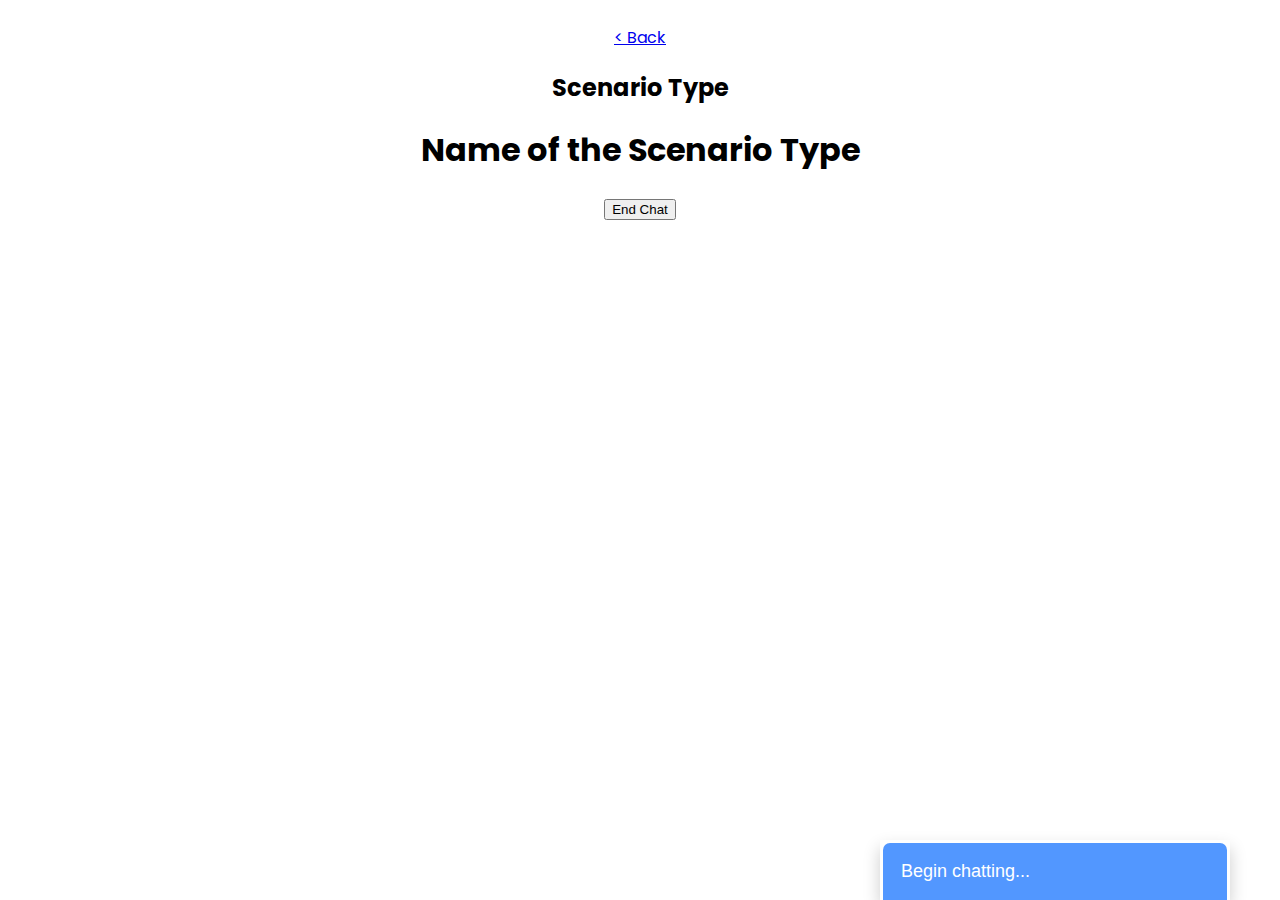
==== chatbot.html @ d15618d3 "Chatbot" ====
<!DOCTYPE html>
<html lang="en">
    <head>
        <meta charset="UTF-8" />
        <meta http-equiv="X-UA-Compatible" content="IE=edge" />
        <meta name="viewport" content="width=device-width, initial-scale=1.0" />
        <title>Chatbot Javascript </title>
		<link rel="stylesheet" href="chat.css" />
	</head>
	<!DOCTYPE html>
	<html lang="en">
		<head>
			<meta charset="UTF-8" />
			<meta name="viewport" content="width=device-width, initial-scale=1.0" />
			<title>Chat Bot</title>
			<link rel="stylesheet" href="style.css" />
		</head>

		<body>
			<main>
				<a class="back" href="index.html">< Back</a>
                <div class="container">
					<h2 class="scene-title">Scenario Type</h2>
                    <h1 class="scene-name">Name of the Scenario Type</h1>
		
					<div class="end-button">
						<button id="end-buttonID">
							End Chat
						</button>
					</div>
				</div>
        
                <div class="chat-bar-collapsible">
                    <button id="chat-button" type="button" class="collapsible">Begin chatting...</button>
            
                    <div class="content">
                        <div class="full-chat-block">
                            <!-- Message Container -->
                            <div class="outer-container">
                                <div class="chat-container">
                                    <!-- Messages -->
                                    <div id="chatbox">
                                        <h5 id="chat-timestamp"></h5>
                                        <p id="botStarterMessage" class="botText"><span>Loading...</span></p>
                                    </div>
            
                                    <!-- User input box -->
                                    <div class="chat-bar-input-block">
                                        <div id="userInput">
                                            <input id="textInput" class="input-box" type="text" name="msg"
                                                placeholder="Send a message...">
                                            <p></p>
                                        </div>
            
                                        <div class="send-message">
                                            <button id="send-message-btn">Send Message</button>
                                        </div>
                                    </div>
            
                                    <div id="chat-bar-bottom">
                                        <p></p>
                                    </div>
            
                                </div>
                            </div>
            
                        </div>
                    </div>
            
                </div>            

                <script src="https://ajax.googleapis.com/ajax/libs/jquery/3.4.1/jquery.min.js"></script>
                <script src="responses.js"></script>
                <script src="chat.js"></script>
		</body>
	</html>
</html>
---- chat.css ----
.body{
    font-family: "Poppins", sans-serif;
    text-align: left;
}

#back {
    text-align: left;
}

.chat-bar-collapsible {
    position: fixed;
    bottom: 0;
    right: 50px;
    box-shadow: 0 8px 16px 0 rgba(0, 0, 0, 0.2);
}

.collapsible {
    background-color: rgb(82, 151, 255);
    color: white;
    cursor: pointer;
    padding: 18px;
    width: 350px;
    text-align: left;
    outline: none;
    font-size: 18px;
    border-radius: 10px 10px 0px 0px;
    border: 3px solid white;
    border-bottom: none;
}

.content {
    max-height: 0;
    overflow: hidden;
    transition: max-height 0.2s ease-out;
    background-color: #f1f1f1;
}

.full-chat-block {
    width: 350px;
    background: white;
    text-align: center;
    overflow: auto;
    scrollbar-width: none;
    height: max-content;
    transition: max-height 0.2s ease-out;
}

.outer-container {
    min-height: 500px;
    bottom: 0%;
    position: relative;
}

.chat-container {
    max-height: 500px;
    width: 100%;
    position: absolute;
    bottom: 0;
    left: 0;
    scroll-behavior: smooth;
    hyphens: auto;
}

.chat-container::-webkit-scrollbar {
    display: none;
}

.chat-bar-input-block {
    display: flex;
    float: left;
    box-sizing: border-box;
    justify-content: space-between;
    width: 100%;
    align-items: center;
    background-color: rgb(235, 235, 235);
    border-radius: 10px 10px 0px 0px;
    padding: 10px 0px 10px 10px;
}

.chat-bar-icons {
    display: flex;
    justify-content: space-evenly;
    box-sizing: border-box;
    width: 25%;
    float: right;
    font-size: 20px;
}

#chat-icon:hover {
    opacity: .7;
}

/* Chat bubbles */

#userInput {
    width: 75%;
}

.input-box {
    float: left;
    border: none;
    box-sizing: border-box;
    width: 100%;
    border-radius: 10px;
    padding: 10px;
    font-size: 16px;
    color: #000;
    background-color: white;
    outline: none
}

.userText {
    color: white;
    font-family: "Poppins", sans-serif;
    font-size: 16px;
    font-weight: normal;
    text-align: right;
    clear: both;
}

.userText span {
    line-height: 1.5em;
    display: inline-block;
    background: #5ca6fa;
    padding: 10px;
    border-radius: 8px;
    border-bottom-right-radius: 2px;
    max-width: 80%;
    margin-right: 10px;
    animation: floatup .5s forwards
}

.botText {
    color: #000;
    font-family: "Poppins", sans-serif;
    font-weight: normal;
    font-size: 16px;
    text-align: left;
}

.botText span {
    line-height: 1.5em;
    display: inline-block;
    background: #e0e0e0;
    padding: 10px;
    border-radius: 8px;
    border-bottom-left-radius: 2px;
    max-width: 80%;
    margin-left: 10px;
    animation: floatup .5s forwards
}

@keyframes floatup {
    from {
        transform: translateY(14px);
        opacity: .0;
    }
    to {
        transform: translateY(0px);
        opacity: 1;
    }
}

@media screen and (max-width:600px) {
    .full-chat-block {
        width: 100%;
        border-radius: 0px;
    }
    .chat-bar-collapsible {
        position: fixed;
        bottom: 0;
        right: 0;
        width: 100%;
    }
    .collapsible {
        width: 100%;
        border: 0px;
        border-top: 3px solid white;
        border-radius: 0px;
    }
}
---- style.css ----
@import url("https://fonts.googleapis.com/css2?family=Poppins:wght@300;400&display=swap");
body {
	font-family: "Poppins", sans-serif;
	box-sizing: border-box;
	text-align: center;
	margin: 20px auto;
	padding: 5px;
}

#hr {
	background: white;
	color: black;
	border: solid 1px;
	margin: 2px;
	border-radius: 5px;
	cursor: pointer;
	font-size: 13px;
	font-family: inherit;
}

.generalbutton {
	background: white;
	color: black;
	border: solid 1px;
	margin: 2px;
	border-radius: 5px;
	cursor: pointer;
	font-size: 13px;
	font-family: inherit;
}

/* FIX THIS
.generalbutton :hover {
    opacity: .7;
}
*/

#get-started {
    font-size: 1.5em;
    font-family: inherit;
    border: none;
    outline: none;
}

.app-title {
    font-size: 5em;
    padding-top: 2em;
}

.app-slogan {
    font-size: 0.7em;
}

.messages {
	display: flex;
	flex-direction: column;
	overflow: scroll;
	height: 90%;
	width: 100%;
	background-color: white;
	padding: 15px;
	margin: 15px;
	border-radius: 10px;
}
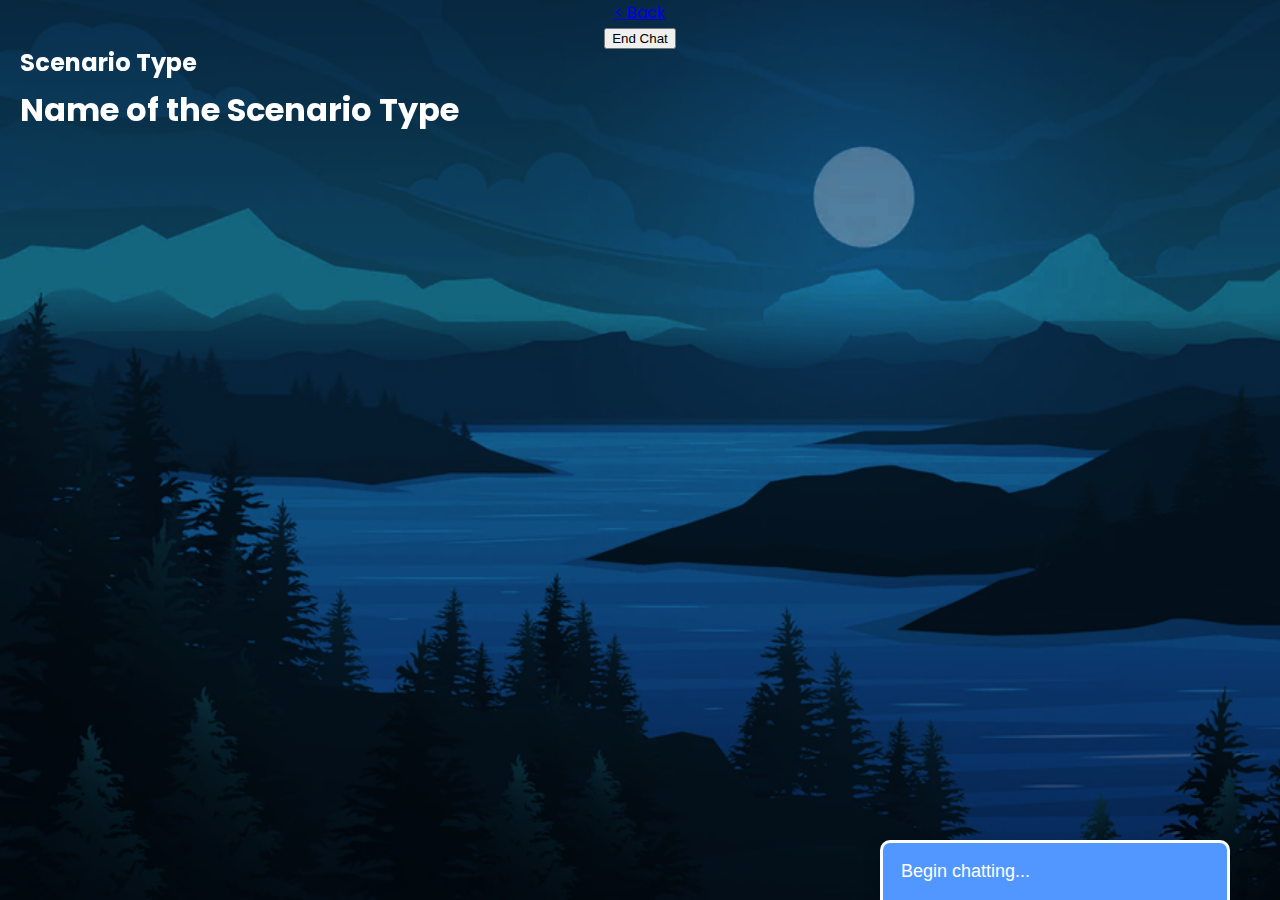
==== commit 0d64ccd5: "hi" ====
--- a/chatbot.html
+++ b/chatbot.html
@@ -18,6 +18,7 @@
 
 		<body>
 			<main>
+                <div class="background-image">
 				<a class="back" href="index.html">< Back</a>
                 <div class="container">
 					<h2 class="scene-title">Scenario Type</h2>
@@ -53,7 +54,7 @@
                                         </div>
             
                                         <div class="send-message">
-                                            <button id="send-message-btn">Send Message</button>
+                                            <button id="send-message-btn">Send</button>
                                         </div>
                                     </div>
             
@@ -68,7 +69,7 @@
                     </div>
             
                 </div>            
-
+            </div>
                 <script src="https://ajax.googleapis.com/ajax/libs/jquery/3.4.1/jquery.min.js"></script>
                 <script src="responses.js"></script>
                 <script src="chat.js"></script>
--- a/chat.css
+++ b/chat.css
@@ -1,10 +1,20 @@
 .body{
     font-family: "Poppins", sans-serif;
-    text-align: left;
 }
 
-#back {
+.scene-title {
     text-align: left;
+    padding-left: 20px;
+    color: white;
+    position: fixed;
+}
+
+.scene-name {
+    text-align: left;
+    padding-top: 40px;
+    padding-left: 20px;
+    color: white;
+    position: fixed;
 }
 
 .chat-bar-collapsible {
@@ -86,8 +96,11 @@
     font-size: 20px;
 }
 
-#chat-icon:hover {
-    opacity: .7;
+#send-message-btn { 
+    border-radius: 10px;
+    padding: 10px;
+    padding-left: 15px;
+    padding-right: 15px;
 }
 
 /* Chat bubbles */
--- a/style.css
+++ b/style.css
@@ -1,12 +1,30 @@
 @import url("https://fonts.googleapis.com/css2?family=Poppins:wght@300;400&display=swap");
 body {
 	font-family: "Poppins", sans-serif;
+    color:white;
 	box-sizing: border-box;
 	text-align: center;
-	margin: 20px auto;
-	padding: 5px;
+	margin: 0px auto;
+	padding: 0px;
 }
 
+.background-image {
+    background-image: url('./low.png');
+    background-size: cover;
+    background-repeat: no-repeat;
+    height:100vh;
+    border: 0;
+}
+
+.logo {
+    height: 50px;
+    width: 50px;
+    text-align: left;
+    /* left align*/
+    margin: 5px;
+}
+
+/*
 #hr {
 	background: white;
 	color: black;
@@ -17,34 +35,41 @@
 	font-size: 13px;
 	font-family: inherit;
 }
+*/
 
 .generalbutton {
 	background: white;
 	color: black;
 	border: solid 1px;
 	margin: 2px;
+    padding: 7px;
+    margin-bottom: 20px;
+    width: 200px;
 	border-radius: 5px;
 	cursor: pointer;
 	font-size: 13px;
 	font-family: inherit;
 }
 
-/* FIX THIS
-.generalbutton :hover {
+
+button:hover {
+    background-color: black;
+    color: white;
     opacity: .7;
 }
-*/
+
 
 #get-started {
     font-size: 1.5em;
     font-family: inherit;
+    color: whitesmoke;
     border: none;
     outline: none;
 }
 
 .app-title {
     font-size: 5em;
-    padding-top: 2em;
+    padding-top: 0.7em;
 }
 
 .app-slogan {
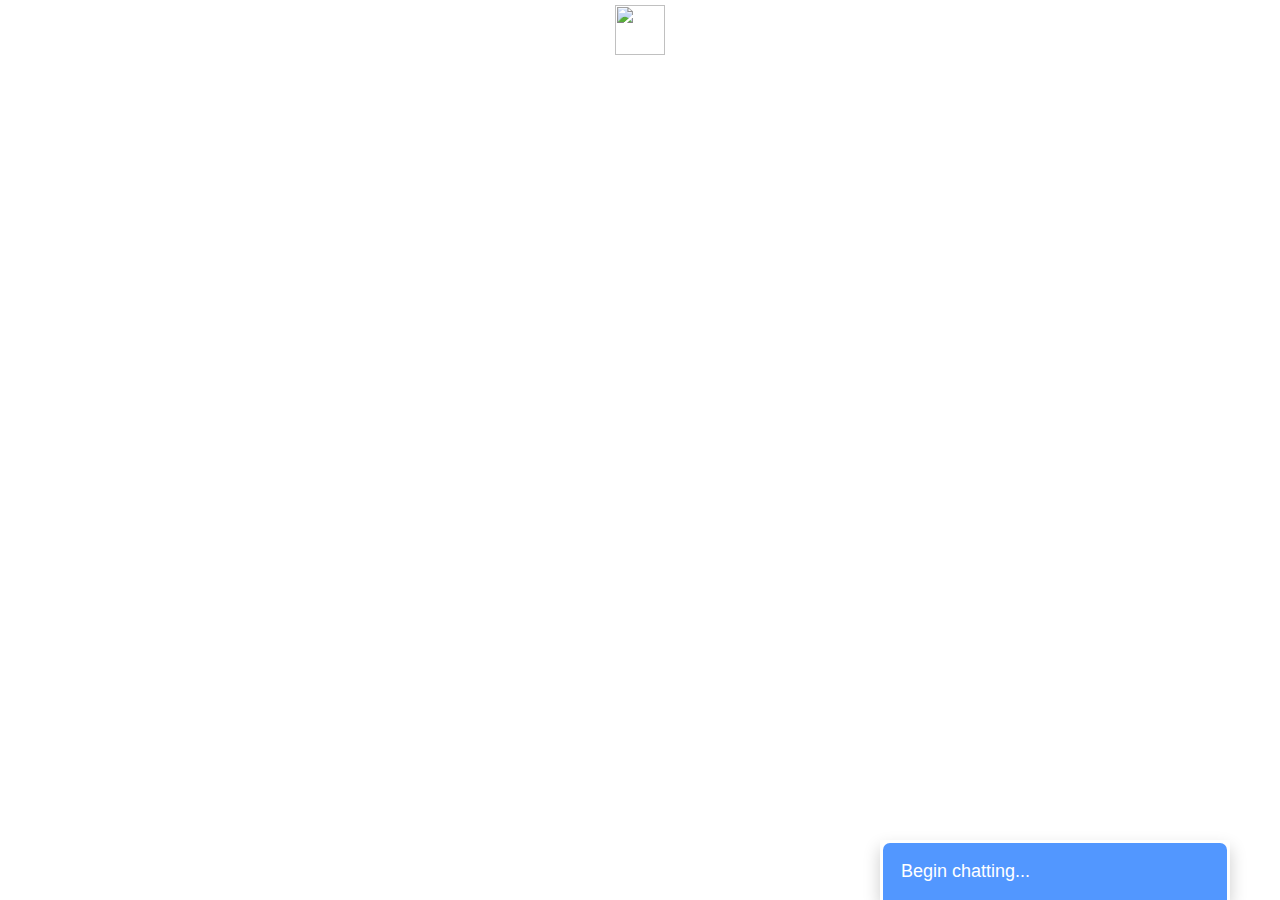
==== commit a72875fa: "Merge pull request #2 from joyz7/FINAL" ====
--- a/chatbot.html
+++ b/chatbot.html
@@ -19,15 +19,12 @@
 		<body>
 			<main>
                 <div class="background-image">
-				<a class="back" href="index.html">< Back</a>
+				<a href="index.html"><img class="logo" src="./images/logo.png"></img></a>
                 <div class="container">
-					<h2 class="scene-title">Scenario Type</h2>
-                    <h1 class="scene-name">Name of the Scenario Type</h1>
-		
+					<h2 class="scene-title">You are a:</h2>
+                    <h1 class="scene-name">Emergency Helpline Worker</h1>
 					<div class="end-button">
-						<button id="end-buttonID">
-							End Chat
-						</button>
+                        <h3 class="scene-desc">The background brightness correlates to the strength of your answers!</h3>
 					</div>
 				</div>
         
@@ -49,7 +46,7 @@
                                     <div class="chat-bar-input-block">
                                         <div id="userInput">
                                             <input id="textInput" class="input-box" type="text" name="msg"
-                                                placeholder="Send a message...">
+                                                placeholder="Send a response...">
                                             <p></p>
                                         </div>
             
--- a/chat.css
+++ b/chat.css
@@ -1,9 +1,12 @@
+@import url("https://fonts.googleapis.com/css2?family=Poppins:wght@300;400&display=swap");
+
 .body{
     font-family: "Poppins", sans-serif;
 }
 
 .scene-title {
     text-align: left;
+    padding-top: 20px;
     padding-left: 20px;
     color: white;
     position: fixed;
@@ -11,10 +14,32 @@
 
 .scene-name {
     text-align: left;
-    padding-top: 40px;
+    padding-top: 60px;
     padding-left: 20px;
     color: white;
     position: fixed;
+}
+
+.scene-desc {
+    text-align: left;
+    padding-top: 150px;
+    padding-left: 20px;
+    color: white;
+    position: fixed;
+}
+
+.back {
+    font-size: 1.5em;
+    font-family: inherit;
+    color:whitesmoke;
+    border: none;
+    text-align: left;
+    outline: none;
+    text-decoration: none;
+}
+
+.back:hover {
+    opacity: .7;
 }
 
 .chat-bar-collapsible {
@@ -101,6 +126,7 @@
     padding: 10px;
     padding-left: 15px;
     padding-right: 15px;
+    font-family: "Poppins", sans-serif;
 }
 
 /* Chat bubbles */
--- a/style.css
+++ b/style.css
@@ -9,7 +9,7 @@
 }
 
 .background-image {
-    background-image: url('./low.png');
+    background-image: url('./images/1.png');
     background-size: cover;
     background-repeat: no-repeat;
     height:100vh;
@@ -65,6 +65,12 @@
     color: whitesmoke;
     border: none;
     outline: none;
+    text-decoration: none;
+
+}
+
+#get-started:hover {
+    opacity: .7;
 }
 
 .app-title {
@@ -73,7 +79,7 @@
 }
 
 .app-slogan {
-    font-size: 0.7em;
+    font-size: 1.25em;
 }
 
 .messages {
